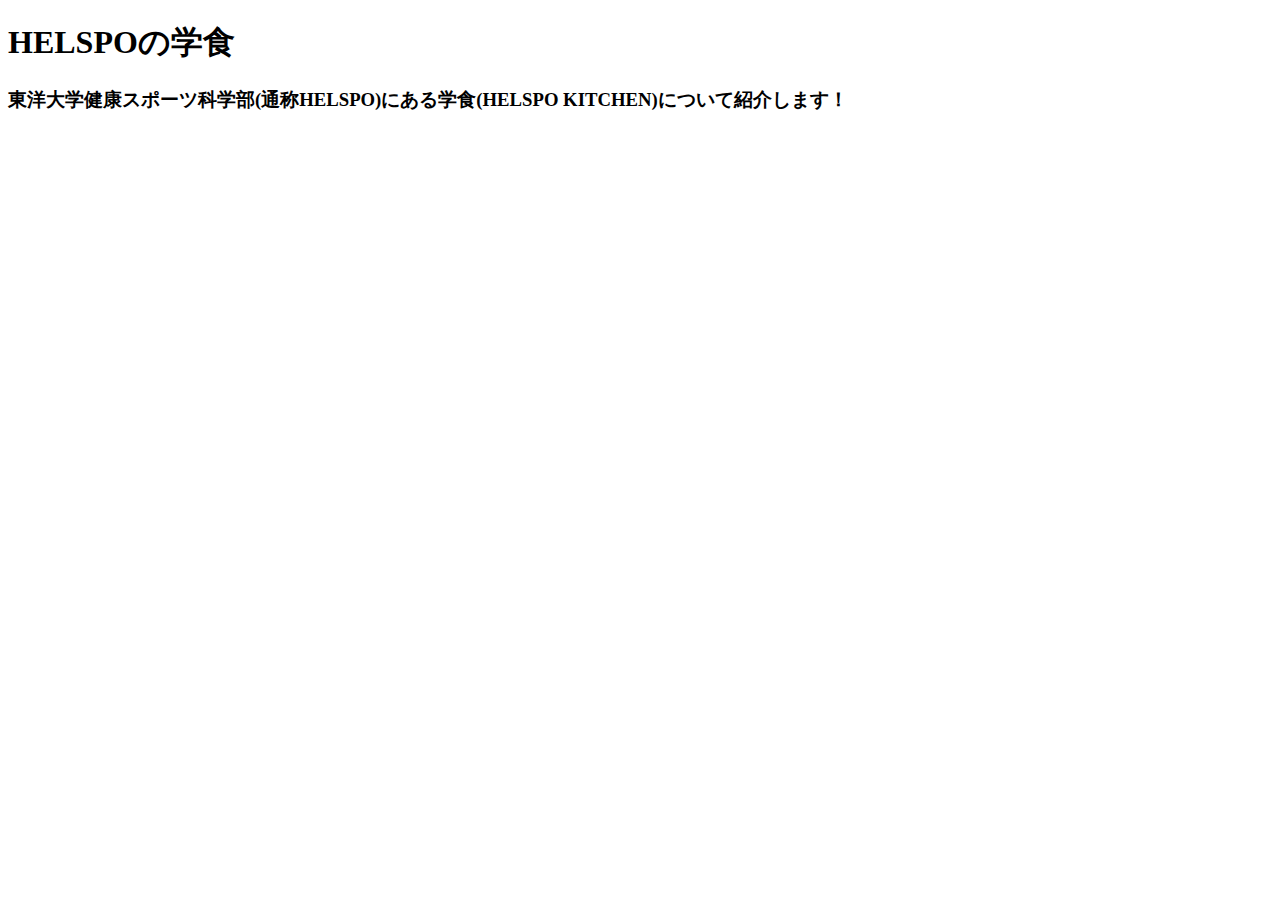
==== helspo.html @ 71ca2069 "ヘルスポのリンクの制作" ====
<!DOCTYPE html>
<html lang="en">
<head>
    <meta charset="UTF-8">
    <meta name="viewport" content="width=device-width, initial-scale=1.0">
    <title>helspo_school cafeteria</title>
</head>

<body>
    <h1>HELSPOの学食</h1>
    <h3>東洋大学健康スポーツ科学部(通称HELSPO)にある学食(HELSPO KITCHEN)について紹介します！</h3>
    <img sre="helspo.jpg">
</body>
</body>
</html>
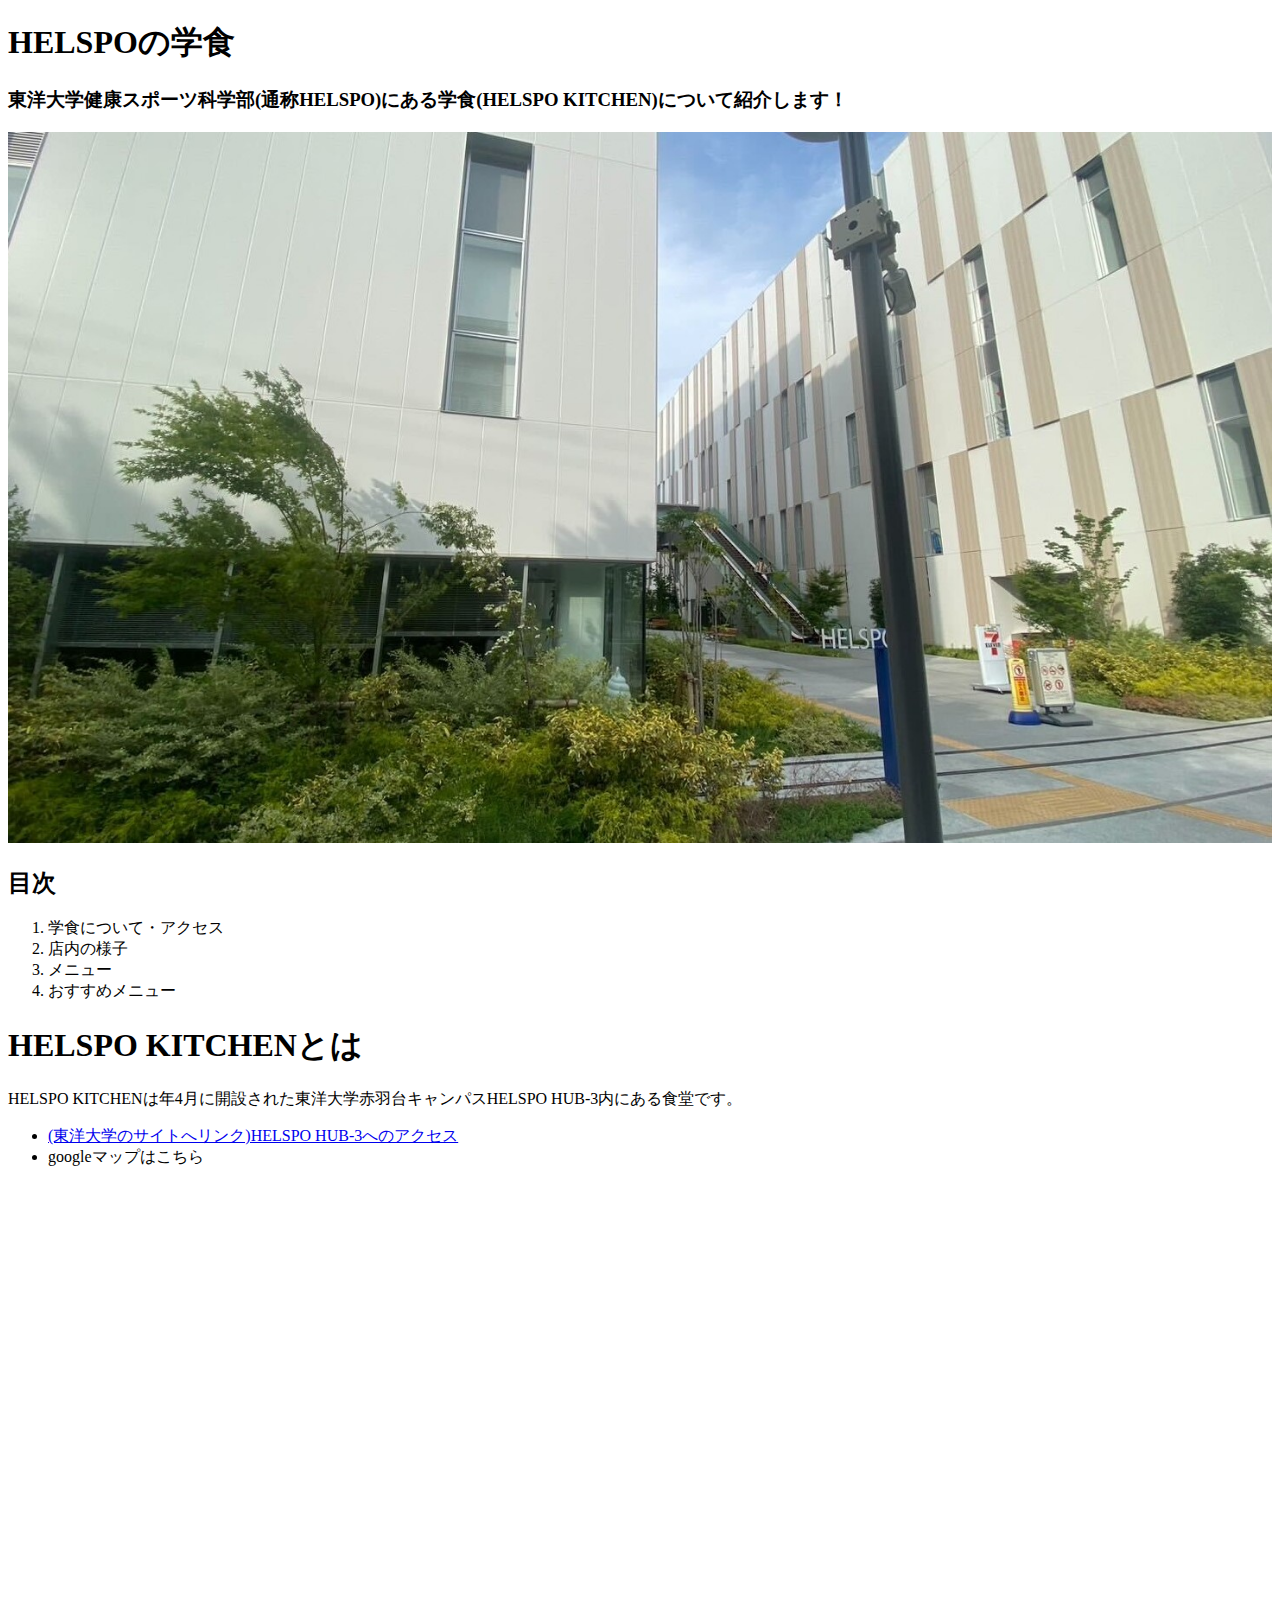
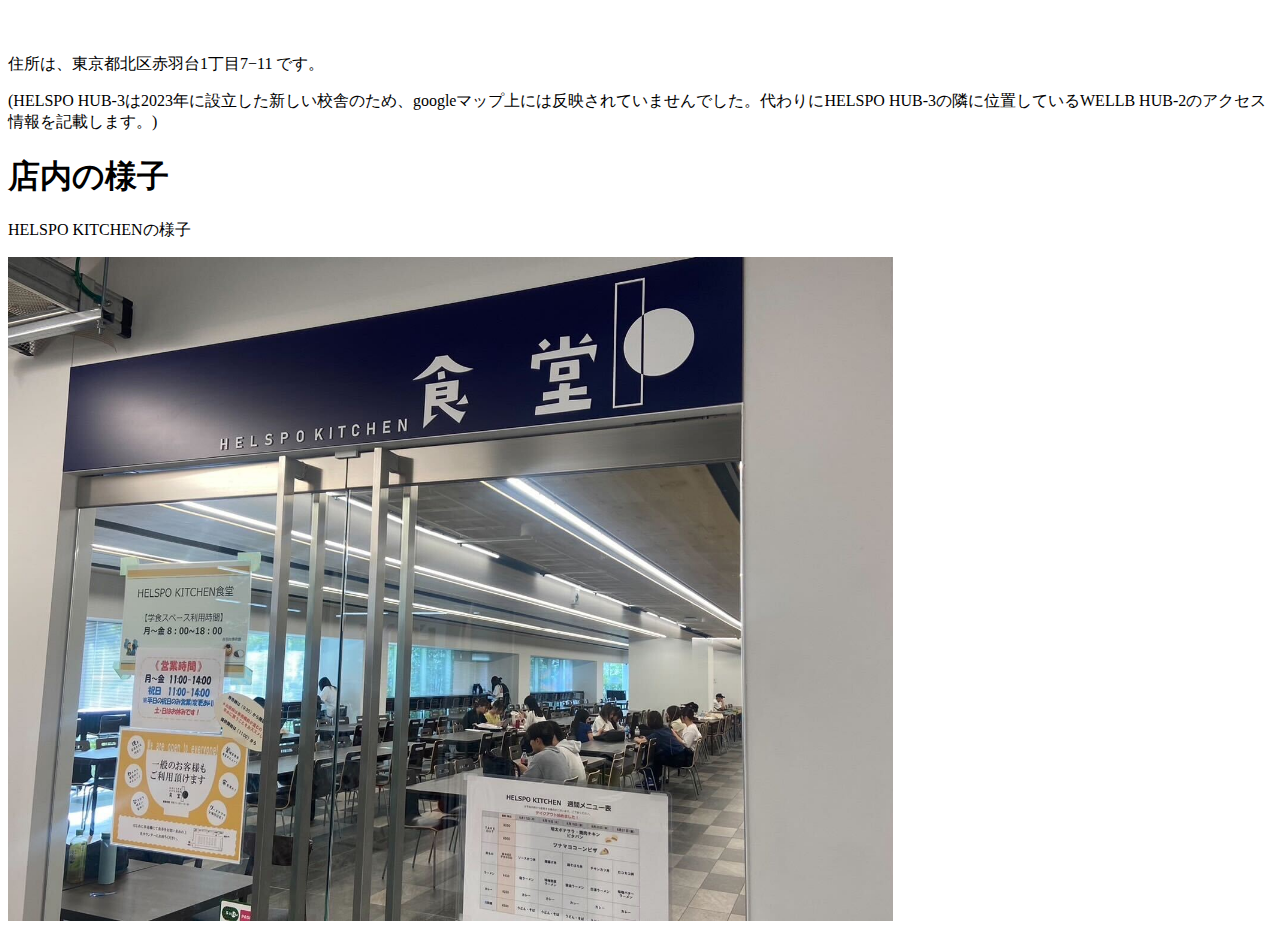
==== commit 1fd43820: "サイト進展" ====
--- a/helspo.html
+++ b/helspo.html
@@ -4,12 +4,40 @@
     <meta charset="UTF-8">
     <meta name="viewport" content="width=device-width, initial-scale=1.0">
     <title>helspo_school cafeteria</title>
+    <link rel="stylesheet" href="css/helspo.css">
 </head>
 
 <body>
     <h1>HELSPOの学食</h1>
     <h3>東洋大学健康スポーツ科学部(通称HELSPO)にある学食(HELSPO KITCHEN)について紹介します！</h3>
-    <img sre="helspo.jpg">
-</body>
+
+    <p class="helspoimage">
+        <img src="helspo.jpg" alt=""HELSPOの校舎>
+    </p>
+    <h2>目次</h2>
+    <ol>
+        <li>学食について・アクセス</li>
+        <li>店内の様子</li>
+        <li>メニュー</li>
+        <li>おすすめメニュー</li>
+    </ol>
+    <h1>HELSPO KITCHENとは</h1>
+    <p>HELSPO KITCHENは年4月に開設された東洋大学赤羽台キャンパスHELSPO HUB-3内にある食堂です。</p>
+    <ul>
+        <li>
+            <a href="https://www.toyo.ac.jp/about/introducing/access/">(東洋大学のサイトへリンク)HELSPO HUB-3へのアクセス</a></li>
+        <li>googleマップはこちら</li>
+    </ul>
+    <iframe src="https://www.google.com/maps/embed?pb=!1m18!1m12!1m3!1d3236.87007152929!2d139.71462218864875!3d35.7785678241767!2m3!1f0!2f0!3f0!3m2!1i1024!2i768!4f13.1!3m3!1m2!1s0x601893af5d772e0b%3A0x8327222f776d5a8f!2z5p2x5rSL5aSn5a2m44Op44Kk44OV44OH44K244Kk44Oz5a2m6YOoKFdFTExCIEhVQi0yKQ!5e0!3m2!1sja!2sjp!4v1719557110547!5m2!1sja!2sjp" width="600" height="450" style="border:0;" allowfullscreen="" loading="lazy" referrerpolicy="no-referrer-when-downgrade"></iframe>
+    <p>住所は、東京都北区赤羽台1丁目7−11 です。</p>
+    <p>(HELSPO HUB-3は2023年に設立した新しい校舎のため、googleマップ上には反映されていませんでした。代わりにHELSPO HUB-3の隣に位置しているWELLB HUB-2のアクセス情報を記載します。)</p>
+    
+    
+    <h1>店内の様子</h1>
+    <p>HELSPO KITCHENの様子</p>
+    <p class="kitchenimage">
+        <img src="img_7864.jpg" alt=""HELSPO KITCHEN>
+    </p>
+
 </body>
 </html>--- a/css/helspo.css
+++ b/css/helspo.css
@@ -0,0 +1,3 @@
+.helspoimage img {width: 100%}
+
+.kitchenimage img {width: 70%}